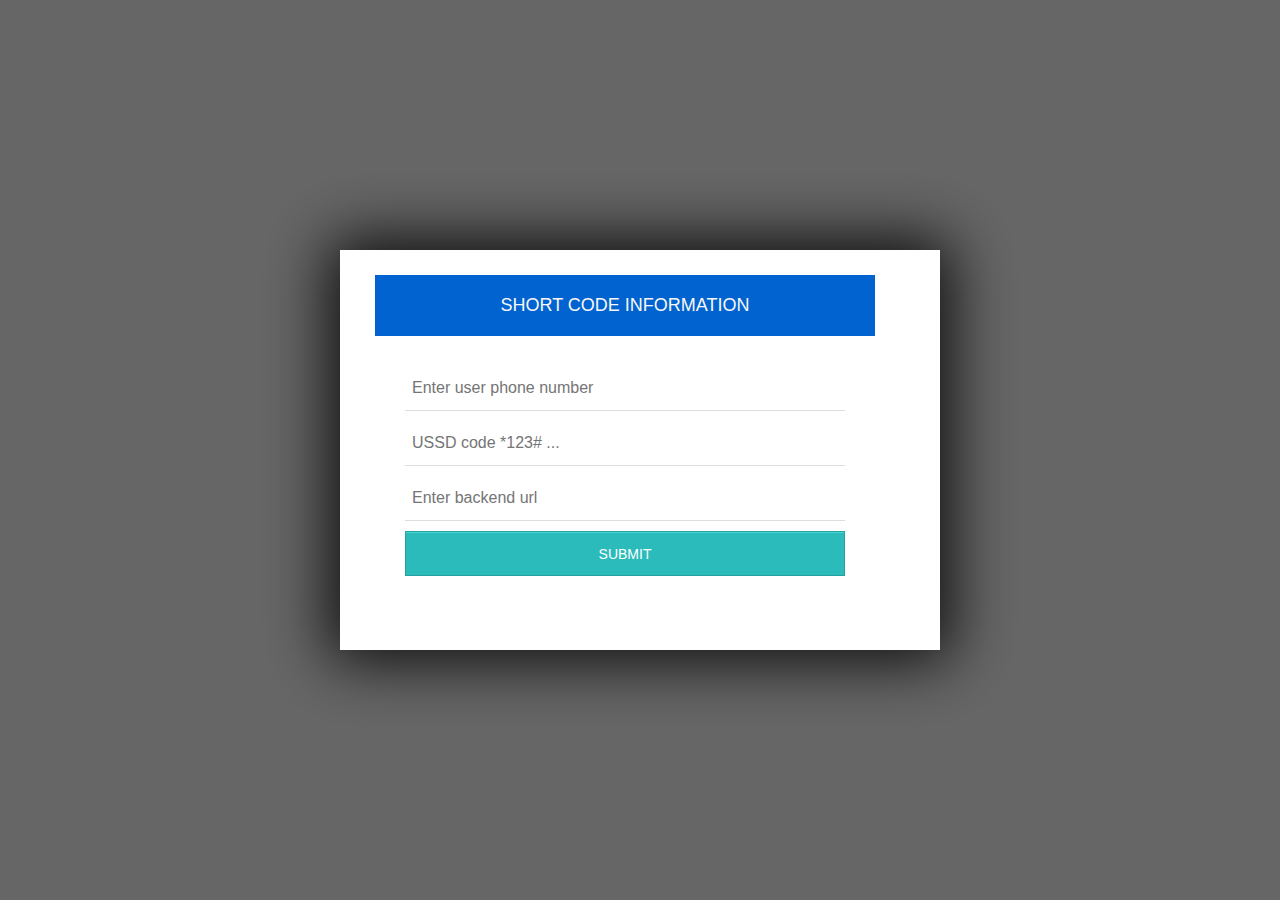
==== index-with-modal.html @ 4e15bd7b "Working on modal - saving for editing other things" ====
<!doctype html>
<html lang="en">
<head>
    <meta charset="utf-8">
    <title>USSD Simulator</title>
    <meta name="viewport" content="width=device-width, initial-scale=1">
    <link rel="icon" href="assets/icon.png" type="image/png" sizes="32x32">
    <link rel="stylesheet" href="libs/css/form-modal.css"/>
    <link href="https://fonts.googleapis.com/css?family=Roboto" rel="stylesheet">
</head>
<body>
<!-- Modal Overlay -->
<div class="modal-overlay" id="modal-overlay"></div>
<!-- The Modal -->
<div id="shortCodeInfoModal" class="modal">
    <div class="modal-guts">
        <div class="form-style-8">
            <h2>Short code information</h2>
            <form id="shortCodeInformationForm" class="form-container">
                <input type="text" id="userPhoneNumber" placeholder="Enter user phone number"
                       name="userPhoneNumber" required>
                <input type="text" id="shortCode" placeholder="USSD code *123# ..." name="shortCode" required>
                <input type="url" id="backendUrl" placeholder="Enter backend url " name="backendUrl" required>
                <input type="submit" id="submitButton" value="Submit"/>
            </form>
        </div>
    </div>
</div>
</div>
<script type="text/javascript" src="libs/js/jquery.min.js"></script>
<script type="text/javascript" src="libs/js/form-modal.js"></script>
</body>
</html>
---- libs/css/form-modal.css ----
@import 'https://fonts.googleapis.com/css?family=Prompt:400,700';

.modal {
    /* This way it could be display flex or grid or whatever also. */
    display: block;

    /* Probably need media queries here */
    width: 600px;
    max-width: 100%;

    height: 400px;
    max-height: 100%;

    position: fixed;

    z-index: 100;

    left: 50%;
    top: 50%;

    /* Use this for centering if unknown width/height */
    transform: translate(-50%, -50%);

    /* If known, negative margins are probably better (less chance of blurry text). */
    /* margin: -200px 0 0 -200px; */

    background: white;
    box-shadow: 0 0 60px 10px rgba(0, 0, 0, 0.9);
}

.closed {
    display: none;
}

.modal-overlay {
    position: fixed;
    top: 0;
    left: 0;
    width: 100%;
    height: 100%;
    z-index: 50;

    background: rgba(0, 0, 0, 0.6);
}

.modal-guts {
    position: fixed;
    top: 0;
    left: 0;
    width: 100%;
    /*height: 100%;*/
    overflow: auto;
    padding: 20px 50px 20px 20px;
}


* {
    box-sizing: border-box;
    margin: 0;
    padding: 0;
}

body {
    font-family: 'Prompt', sans-serif;
}

ul {
    margin: 10px 0 10px 30px;
}

li, p {
    margin: 0 0 10px 0;
}

h1 {
    margin: 0 0 20px 0;
}

.modal .close-button {
    position: absolute;

    /* don't need to go crazy with z-index here, just sits over .modal-guts */
    z-index: 1;

    top: 10px;

    /* needs to look OK with or without scrollbar */
    right: 20px;

    border: 0;
    background: black;
    color: white;
    padding: 5px 10px;
    font-size: 1.3rem;
}

.open-button {
    border: 0;
    position: absolute;
    top: 50%;
    left: 50%;
    transform: translate(-50%, -50%);
    background: lightgreen;
    color: white;
    padding: 10px 20px;
    border-radius: 10px;
    font-size: 21px;
}

/* ================== FORM CONTAINER STYLING ================== */
.form-style-8{
    font-family: 'Open Sans Condensed', arial, sans;
    width: 500px;
    padding: 30px;
    background: #FFFFFF;
    margin: 5px auto;
    /*box-shadow: 0px 0px 15px rgba(0, 0, 0, 0.22);*/
    /*-moz-box-shadow: 0px 0px 15px rgba(0, 0, 0, 0.22);*/
    /*-webkit-box-shadow:  0px 0px 15px rgba(0, 0, 0, 0.22);*/

}
.form-style-8 h2{
    text-align: center;
    background: #0063cf;
    text-transform: uppercase;
    font-family: 'Open Sans Condensed', sans-serif;
    color: #F7F7F7;
    font-size: 18px;
    font-weight: 100;
    padding: 20px;
    margin: -30px -30px 30px -30px;
}
.form-style-8 input[type="text"],
.form-style-8 input[type="url"]
{
    box-sizing: border-box;
    -webkit-box-sizing: border-box;
    -moz-box-sizing: border-box;
    outline: none;
    display: block;
    width: 100%;
    padding: 7px;
    border: none;
    border-bottom: 1px solid #ddd;
    background: transparent;
    margin-bottom: 10px;
    font: 16px Arial, Helvetica, sans-serif;
    height: 45px;
}
.form-style-8 input[type="button"],
.form-style-8 input[type="submit"]{
    -moz-box-shadow: inset 0px 1px 0px 0px #45D6D6;
    -webkit-box-shadow: inset 0px 1px 0px 0px #45D6D6;
    box-shadow: inset 0px 1px 0px 0px #45D6D6;
    background-color: #2CBBBB;
    border: 1px solid #27A0A0;
    display: inline-block;
    cursor: pointer;
    color: #FFFFFF;
    font-family: 'Open Sans Condensed', sans-serif;
    font-size: 14px;
    padding: 8px 18px;
    text-decoration: none;
    text-transform: uppercase;
    height: 45px;
    width: 100%;
}
.form-style-8 input[type="submit"]:hover {
    background-color:#34CACA;
}
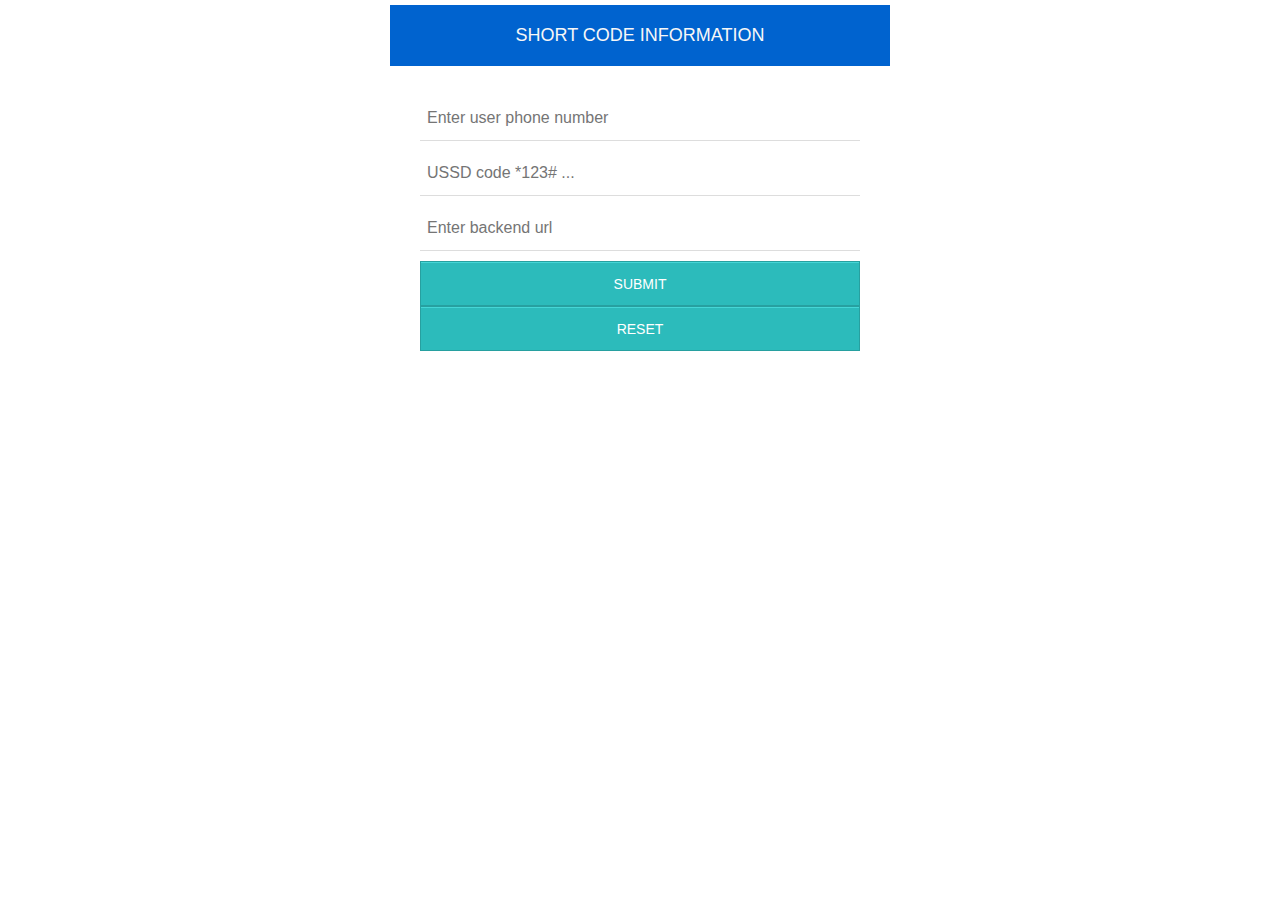
==== commit c44ca457: ":sparkles: responsiveness" ====
--- a/index-with-modal.html
+++ b/index-with-modal.html
@@ -1,34 +1,37 @@
 <!doctype html>
 <html lang="en">
+
 <head>
     <meta charset="utf-8">
     <title>USSD Simulator</title>
     <meta name="viewport" content="width=device-width, initial-scale=1">
     <link rel="icon" href="assets/icon.png" type="image/png" sizes="32x32">
-    <link rel="stylesheet" href="libs/css/form-modal.css"/>
+    <link rel="stylesheet" href="libs/css/form-modal.css" />
     <link href="https://fonts.googleapis.com/css?family=Roboto" rel="stylesheet">
 </head>
+
 <body>
-<!-- Modal Overlay -->
-<div class="modal-overlay" id="modal-overlay"></div>
-<!-- The Modal -->
-<div id="shortCodeInfoModal" class="modal">
-    <div class="modal-guts">
-        <div class="form-style-8">
-            <h2>Short code information</h2>
-            <form id="shortCodeInformationForm" class="form-container">
-                <input type="text" id="userPhoneNumber" placeholder="Enter user phone number"
-                       name="userPhoneNumber" required>
-                <input type="text" id="shortCode" placeholder="USSD code *123# ..." name="shortCode" required>
-                <input type="url" id="backendUrl" placeholder="Enter backend url " name="backendUrl" required>
-                <input type="submit" id="submitButton" value="Submit"/>
-            </form>
+    <!-- Modal Overlay -->
+    <div class="modal-overlay" id="modal-overlay"></div>
+    <!-- The Modal -->
+    <div id="shortCodeInfoModal" class="modal">
+        <div class="modal-guts">
+            <div class="form-style-8">
+                <h2>Short code information</h2>
+                <form id="shortCodeInformationForm" class="form-container">
+                    <input type="text" id="userPhoneNumber" placeholder="Enter user phone number" name="userPhoneNumber"
+                        required>
+                    <input type="text" id="shortCode" placeholder="USSD code *123# ..." name="shortCode" required>
+                    <input type="url" id="backendUrl" placeholder="Enter backend url " name="backendUrl" required>
+                    <input type="submit" id="submitButton" value="Submit" />
+                    <input type="submit" id="submitButton" value="Reset" />
+                </form>
+            </div>
         </div>
     </div>
-</div>
-</div>
-<script type="text/javascript" src="libs/js/jquery.min.js"></script>
-<script type="text/javascript" src="libs/js/form-modal.js"></script>
+    </div>
+    <script type="text/javascript" src="libs/js/jquery.min.js"></script>
+    <script type="text/javascript" src="libs/js/form-modal.js"></script>
 </body>
-</html>
 
+</html>--- a/libs/css/form-modal.css
+++ b/libs/css/form-modal.css
@@ -1,41 +1,39 @@
-@import 'https://fonts.googleapis.com/css?family=Prompt:400,700';
+.env_form_container {
+    display: none;
+}
 
-.modal {
+
+.env_form {
     /* This way it could be display flex or grid or whatever also. */
+    align-self: flex-end;
+    justify-self: flex-end;
     display: block;
-
-    /* Probably need media queries here */
     width: 600px;
-    max-width: 100%;
-
     height: 400px;
-    max-height: 100%;
-
-    position: fixed;
-
-    z-index: 100;
-
-    left: 50%;
-    top: 50%;
-
-    /* Use this for centering if unknown width/height */
-    transform: translate(-50%, -50%);
-
-    /* If known, negative margins are probably better (less chance of blurry text). */
-    /* margin: -200px 0 0 -200px; */
-
     background: white;
     box-shadow: 0 0 60px 10px rgba(0, 0, 0, 0.9);
+    align-self: center;
 }
 
 .closed {
-    display: none;
+    display: block;
 }
 
-.modal-overlay {
+.close_btn {
+    position: absolute;
+    padding: 5px;
+    top: 15%;
+    right: 20%;
+    cursor: pointer;
+}
+
+.close_btn img {
+    height: 20px;
+    margin: 15px;
+}
+
+.env_form-overlay {
     position: fixed;
-    top: 0;
-    left: 0;
     width: 100%;
     height: 100%;
     z-index: 50;
@@ -43,12 +41,8 @@
     background: rgba(0, 0, 0, 0.6);
 }
 
-.modal-guts {
-    position: fixed;
-    top: 0;
-    left: 0;
+.env_form-guts {
     width: 100%;
-    /*height: 100%;*/
     overflow: auto;
     padding: 20px 50px 20px 20px;
 }
@@ -68,7 +62,8 @@
     margin: 10px 0 10px 30px;
 }
 
-li, p {
+li,
+p {
     margin: 0 0 10px 0;
 }
 
@@ -76,10 +71,10 @@
     margin: 0 0 20px 0;
 }
 
-.modal .close-button {
+.env_form .close-button {
     position: absolute;
 
-    /* don't need to go crazy with z-index here, just sits over .modal-guts */
+    /* don't need to go crazy with z-index here, just sits over .env_form-guts */
     z-index: 1;
 
     top: 10px;
@@ -108,7 +103,7 @@
 }
 
 /* ================== FORM CONTAINER STYLING ================== */
-.form-style-8{
+.form-style-8 {
     font-family: 'Open Sans Condensed', arial, sans;
     width: 500px;
     padding: 30px;
@@ -119,7 +114,8 @@
     /*-webkit-box-shadow:  0px 0px 15px rgba(0, 0, 0, 0.22);*/
 
 }
-.form-style-8 h2{
+
+.form-style-8 h2 {
     text-align: center;
     background: #0063cf;
     text-transform: uppercase;
@@ -130,9 +126,9 @@
     padding: 20px;
     margin: -30px -30px 30px -30px;
 }
+
 .form-style-8 input[type="text"],
-.form-style-8 input[type="url"]
-{
+.form-style-8 input[type="url"] {
     box-sizing: border-box;
     -webkit-box-sizing: border-box;
     -moz-box-sizing: border-box;
@@ -147,8 +143,10 @@
     font: 16px Arial, Helvetica, sans-serif;
     height: 45px;
 }
+
 .form-style-8 input[type="button"],
-.form-style-8 input[type="submit"]{
+.form-style-8 input[type="submit"],
+.form-style-8 input[type="reset"] {
     -moz-box-shadow: inset 0px 1px 0px 0px #45D6D6;
     -webkit-box-shadow: inset 0px 1px 0px 0px #45D6D6;
     box-shadow: inset 0px 1px 0px 0px #45D6D6;
@@ -165,6 +163,23 @@
     height: 45px;
     width: 100%;
 }
+
 .form-style-8 input[type="submit"]:hover {
-    background-color:#34CACA;
+    background-color: #34CACA;
+}
+
+input#resetButton {
+    -moz-box-shadow: inset 0px 1px 0px 0px #FFF;
+    -webkit-box-shadow: inset 0px 1px 0px 0px #FFF;
+    border: none;
+    background: #fff !important;
+    margin-top: 15px;
+    border: #ccc solid 1px;
+    color: #34CACA;
+}
+
+@media (min-width: 1025px) {
+    .env_form_container {
+        display: block
+    }
 }